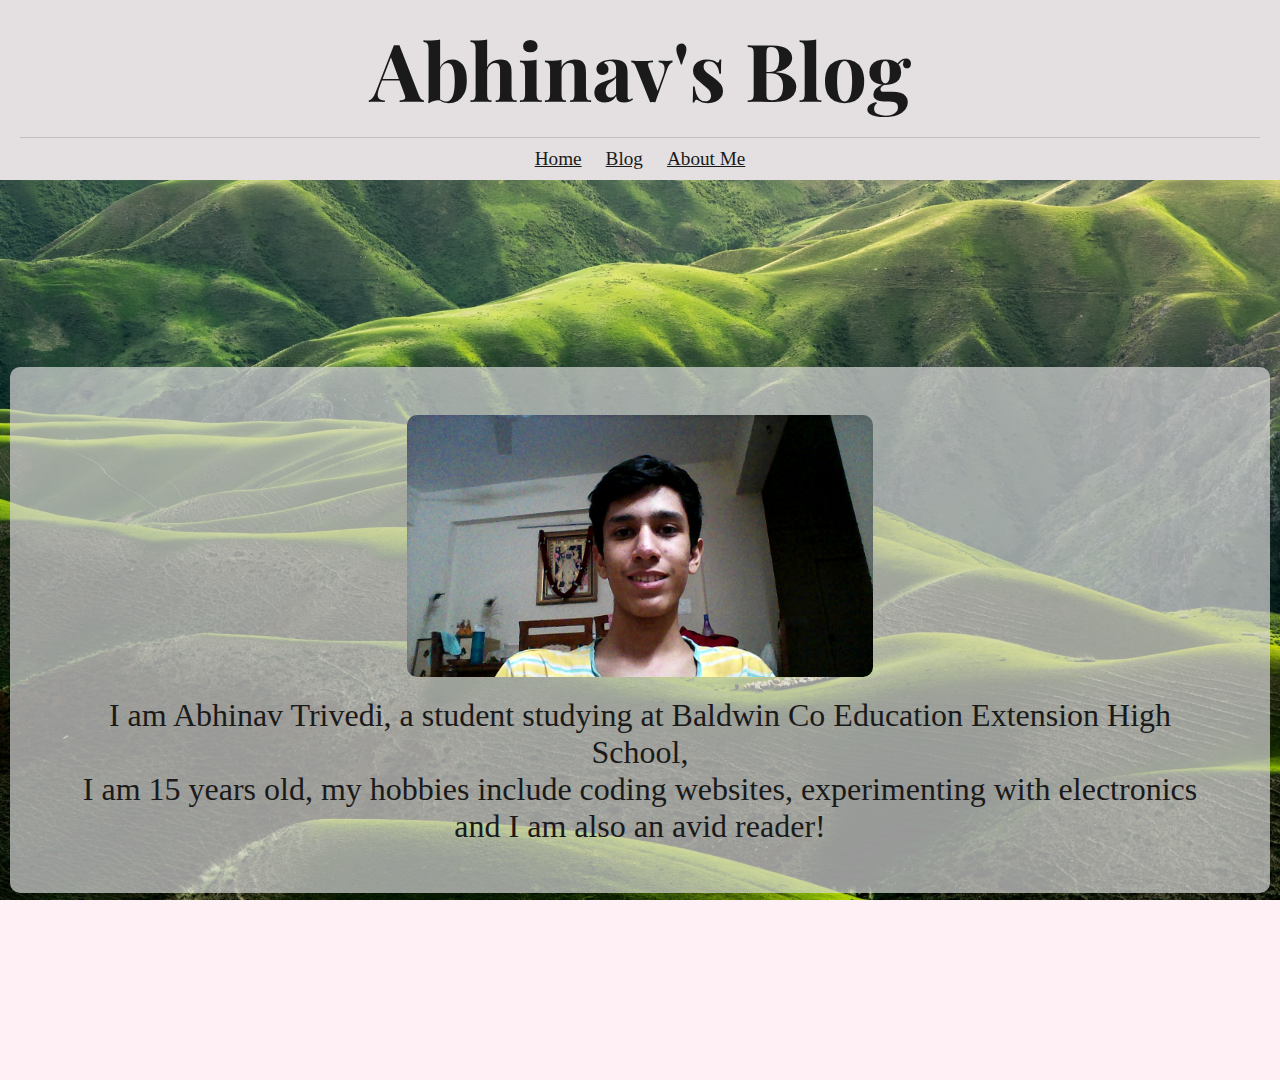
==== about.html @ 2afac350 "Add files via upload" ====
<!DOCTYPE html>
<html lang="en" style="margin: 0px!important;">
<head>
	<meta charset="UTF-8">
	<meta name="viewport" content="width=device-width, initial-scale=1.0">
	<title>Abhinav's Blog</title>
	<link rel="stylesheet" type="text/css" href="css/styles.css">

	<link rel="preconnect" href="https://fonts.googleapis.com">
	<link rel="preconnect" href="https://fonts.gstatic.com" crossorigin>
	<link href="https://fonts.googleapis.com/css2?family=Playfair+Display:wght@500&display=swap" rel="stylesheet">
	
</head>
<body>
	<header class="background">
		<h1>Abhinav's Blog</h1>
		<nav>
			<hr>
			<ul>
				<li><a class="link" href="index.html">Home<a/></li>
				<li><a class="link" href="blog.html">Blog</a></li>
				<li><a class="link" href="about.html">About Me<a/></li>
			</ul>
		</nav>
	</header>
	<style>
		.about{
			width: 100%;
			border-radius: 10px;
			margin-bottom: 20px;
		}
		@media (min-width: 1000px) {
			.about {
				display: block;
                margin-left: auto;
  				margin-right: auto;
  				margin-bottom: 20px;
  				width: 40%;
  				height: 40%;
			}
		}
	</style>

	<div class="main-img">

		<p class="main-text background">
		<img class="about"src="images/abhi.jpg">
		I am Abhinav Trivedi, a student studying at Baldwin Co Education Extension High School,<br>
	    I am 15 years old, my hobbies include coding websites, experimenting with electronics and I am also an avid reader!</p>
	</div>
</body>
</html>
---- css/styles.css ----
html {
	color: #1a1a1a;
	background-color:lavenderblush;


}
.background {
	/*background: #d8d8d8;*/
    background: rgba(216, 216, 216, 0.7);
    margin: 10px;
}
body{
	margin: 0;
}
header {
	text-align: center;
	/*display: flex;
	flex-direction: column;*/
	margin: 0px!important;
	
}
header h1 {
	margin: 0!important;
	padding: 15px;
	font-family: 'Playfair Display', serif; 
}
h1 {
	font-size: 300%;
}
h2 {
	font-size: 250%;

}
p {
	font-family: 'Roboto Flex', sans-serif;
	font-size: 100%;
}
li {
	list-style: none;
	padding: 10px;
	font-size: 120%;
	font-family: 'Brygada 1918', serif;
}

ul {
	padding: 0;
	margin: 0px;
}
.main-img {
	background: url(../images/main-img.jpg) no-repeat center center fixed;
	min-height: 100vh;
	background-size: cover;
	display: flex;
	align-items: center;
	justify-content: center;
}
.main-text {
	text-align: center;
	font-size: 2em;
	padding: 1.5em;
	border-radius: 10px;
	font-family: 'Brygada 1918', serif;
}
a {
	color: #1a1a1a;
}
.wrapper {
	display: flex;
	flex-direction: column;
}
article, .sidebar-widget {
	padding: 15px;
	margin: 15px 0!important;
	border: 0.2px solid lightslategray;
}
article > header {
	background: #d8d8d8;
}
.icon {
	width: 40px !important;
	margin: 0 5px;
}
img {
	width: 100%;
}
.link:hover {
	color: blue;
}

td:nth-child(2){
	padding-left: 30px;
}
nav li{
	display: inline-block;
	flex-direction: column;

}
hr {
	margin: 0 20px!important;
	background-color: #bfbfbf;
	height: 1px;
	border: none;
}
nav {
	padding: 0px;
}
h2 {
	font-family: 'Playfair Display', serif;
}
footer {
	text-align: center;
	margin: 10px;
}

.end-text {
	padding: 20px;
}
.player{
	width: 100%;
}


@media (min-width: 1000px) {
	body {
		max-width: 1600px;
		margin: 0 auto;
	}
	header {
		flex-direction: row;
	}
	header li {
		display: inline-block;
	}
	header h1, header nav {
		flex: 1;
	}
	header h1 {
		margin-right: 400px;
	}
	header nav {
		
	}
	/*blog*/
	.wrapper {
		flex-direction: row;
	}

	main {
		flex: 3;
	}

	aside {
		flex: 1;
		margin-left: 15px;
	}
	article > header {
		justify-content: space-around;
	}
	img {
	    width: 100%;
	    height: 430px;
    }
    .icon {
	width: 40px !important;
	height: 40px;
	margin: 0 5px;
	}
	
	.blog-img {
		margin-bottom: 20px;
		border: 0.2px solid lightslategray;
	}
	
    .sidebar-widget {
    	border: 0.2px solid lightslategray;

    }
    h1{
    	font-size: 500%;
    }
    article, .sidebar-widget {
    	margin-top: 0px!important;
    }
    main-text {
    	color:red!important;
    }
    .player{
    	height: 400px;
    }
   

}
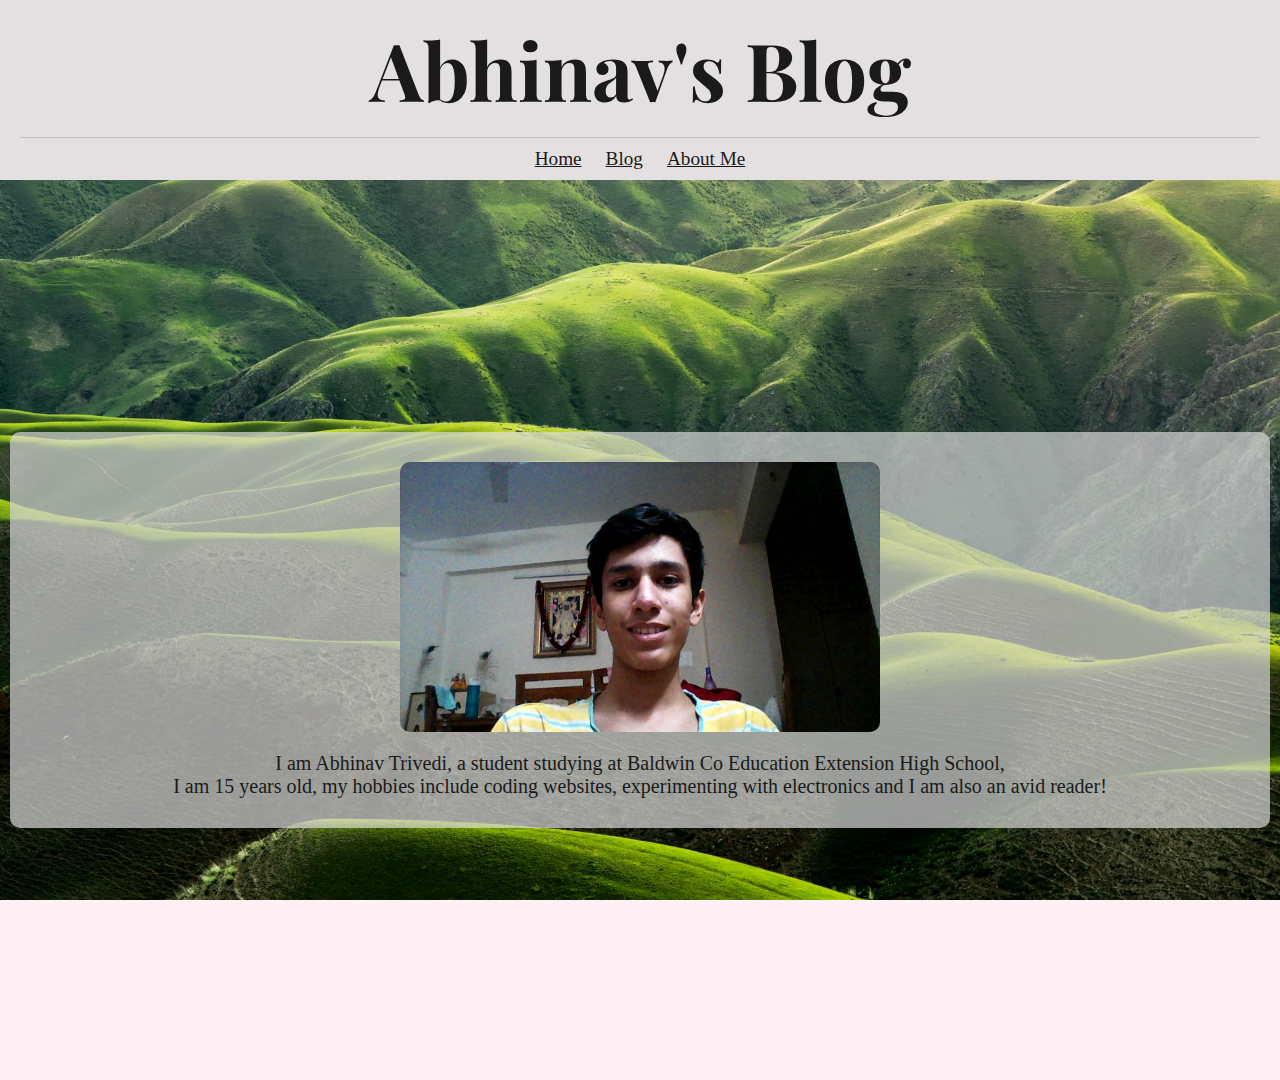
==== commit ae791f99: "Update about.html" ====
--- a/about.html
+++ b/about.html
@@ -9,7 +9,10 @@
 	<link rel="preconnect" href="https://fonts.googleapis.com">
 	<link rel="preconnect" href="https://fonts.gstatic.com" crossorigin>
 	<link href="https://fonts.googleapis.com/css2?family=Playfair+Display:wght@500&display=swap" rel="stylesheet">
-	
+	<link rel="apple-touch-icon" sizes="180x180" href="apple-touch-icon.png">
+<link rel="icon" type="image/png" sizes="32x32" href="favicon-32x32.png">
+<link rel="icon" type="image/png" sizes="16x16" href="favicon-16x16.png">
+<link rel="manifest" href="site.webmanifest">
 </head>
 <body>
 	<header class="background">
@@ -28,6 +31,9 @@
 			width: 100%;
 			border-radius: 10px;
 			margin-bottom: 20px;
+		}
+		p {
+			font-size: 20px!important;
 		}
 		@media (min-width: 1000px) {
 			.about {
@@ -49,4 +55,4 @@
 	    I am 15 years old, my hobbies include coding websites, experimenting with electronics and I am also an avid reader!</p>
 	</div>
 </body>
-</html>+</html>
